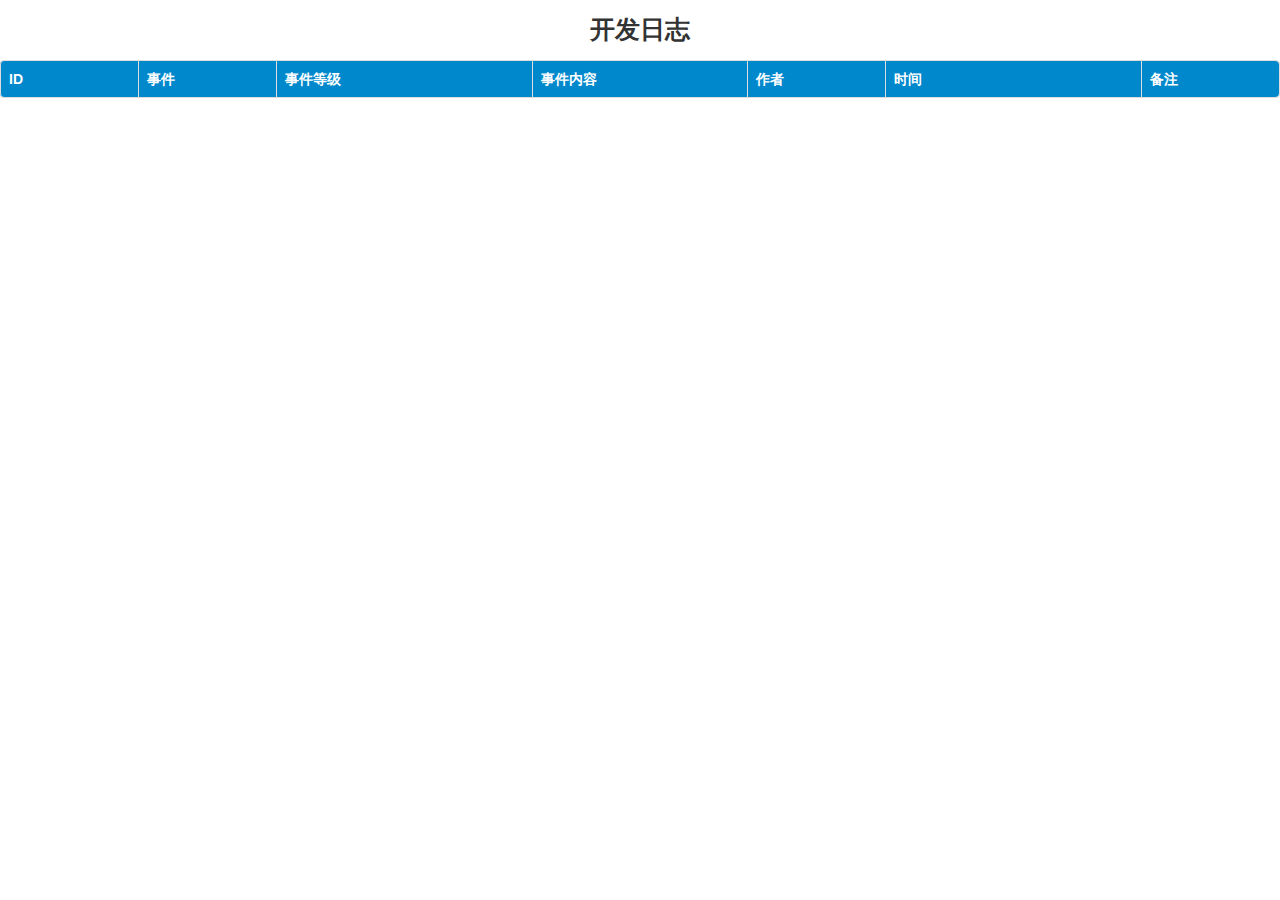
==== developlog.html @ 6ba15cc7 "开发日志连接远程数据库" ====
<!DOCTYPE html>
<html lang="en">

<head>
    <meta http-equiv="Content-Type" content="text/html; charset=UTF-8">

    <title> ShowDoc</title>
    <meta name="viewport" content="width=device-width, initial-scale=1.0">
    <meta name="description" content="">
    <meta name="author" content="">
    <link href="css/bootstrap.min.css" rel="stylesheet">
    <style type="text/css">
        @charset "utf-8";
        body {
            font: 14px/1.5 "Microsoft Yahei", "微软雅黑", Tahoma, Arial, Helvetica, STHeiti;
        }
    </style>
</head>

<body>

    <h3 id ="Title" style="text-align: center;">开发日志</h3>    
        <table id = "developlog" class="table table-bordered table-hover">
            <thead>
                <tr style="color: rgb(255, 255, 255); background-color: rgb(0, 136, 204);">
                    <th style="text-align: left; min-width: 30px;">ID</th>
                    <th style="text-align: left; min-width: 30px;">事件</th>
                    <th style="text-align: left; min-width: 70px;">事件等级</th>
                    <th style="text-align: left; min-width: 30px;">事件内容</th>
                    <th style="text-align: left; min-width: 30px;">作者</th>
                    <th style="text-align: left; min-width: 70px;">时间</th>
                    <th style="text-align: left; min-width: 30px;">备注</th>
                </tr>
        </table>
    </div>
    <script src="lib/jquery.min.js"></script>
    <script src="lib/bootstrap.min.js"></script>
    <script src="js/developlog.js"></script>
</body></html>
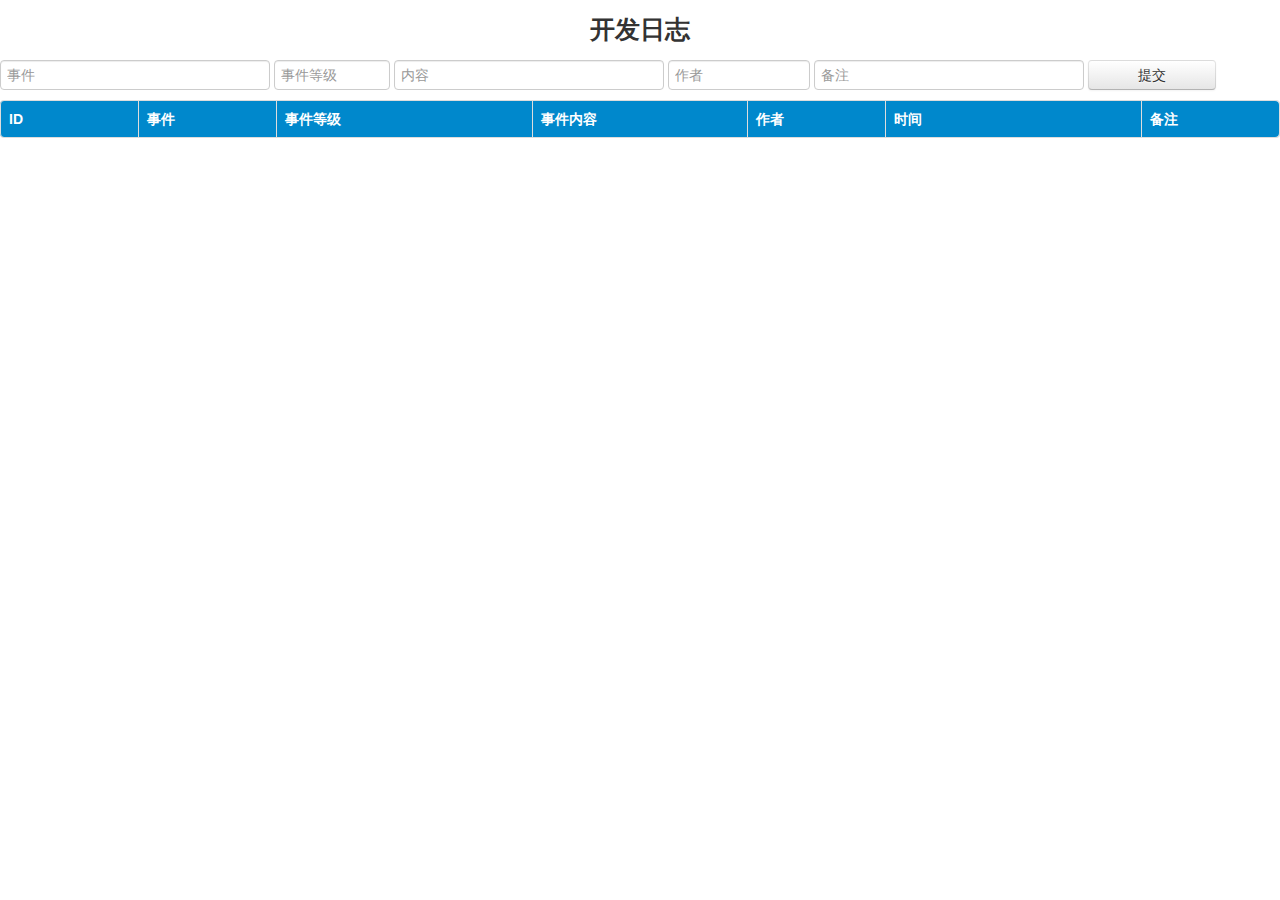
==== commit f85b7272: "最终版上线" ====
--- a/developlog.html
+++ b/developlog.html
@@ -18,21 +18,30 @@
 </head>
 
 <body>
+<h3 id="Title" style="text-align: center;">开发日志</h3>
 
-    <h3 id ="Title" style="text-align: center;">开发日志</h3>    
-        <table id = "developlog" class="table table-bordered table-hover">
-            <thead>
-                <tr style="color: rgb(255, 255, 255); background-color: rgb(0, 136, 204);">
-                    <th style="text-align: left; min-width: 30px;">ID</th>
-                    <th style="text-align: left; min-width: 30px;">事件</th>
-                    <th style="text-align: left; min-width: 70px;">事件等级</th>
-                    <th style="text-align: left; min-width: 30px;">事件内容</th>
-                    <th style="text-align: left; min-width: 30px;">作者</th>
-                    <th style="text-align: left; min-width: 70px;">时间</th>
-                    <th style="text-align: left; min-width: 30px;">备注</th>
-                </tr>
-        </table>
-    </div>
+     
+            <input type="text" id= "Event" style = "width:20%" class="form-control" placeholder="事件">   
+            <input type="text" id= "EventPoint" style = "width:8%" class="form-control" placeholder="事件等级">   
+            <input type="text" id= "EventValue" style = "width:20%" class="form-control" placeholder="内容">
+            <input type="text" id= "Author" style = "width:10%" class="form-control" placeholder="作者">        
+            <input type="text" id= "Remark" style = "width:20%" class="form-control" placeholder="备注">     
+            <button type="button" onclick="Additem()" style = "width:10%; margin-top:-10px;"  class="btn btn-default">提交</button>
+</div>
+
+<table id="developlog" class="table table-bordered table-hover">
+    <thead>
+        <tr style="color: rgb(255, 255, 255); background-color: rgb(0, 136, 204);">
+            <th style="text-align: left; min-width: 30px;">ID</th>
+            <th style="text-align: left; min-width: 30px;">事件</th>
+            <th style="text-align: left; min-width: 70px;">事件等级</th>
+            <th style="text-align: left; min-width: 30px;">事件内容</th>
+            <th style="text-align: left; min-width: 30px;">作者</th>
+            <th style="text-align: left; min-width: 70px;">时间</th>
+            <th style="text-align: left; min-width: 30px;">备注</th>
+        </tr>
+</table>
+</div>
     <script src="lib/jquery.min.js"></script>
     <script src="lib/bootstrap.min.js"></script>
     <script src="js/developlog.js"></script>
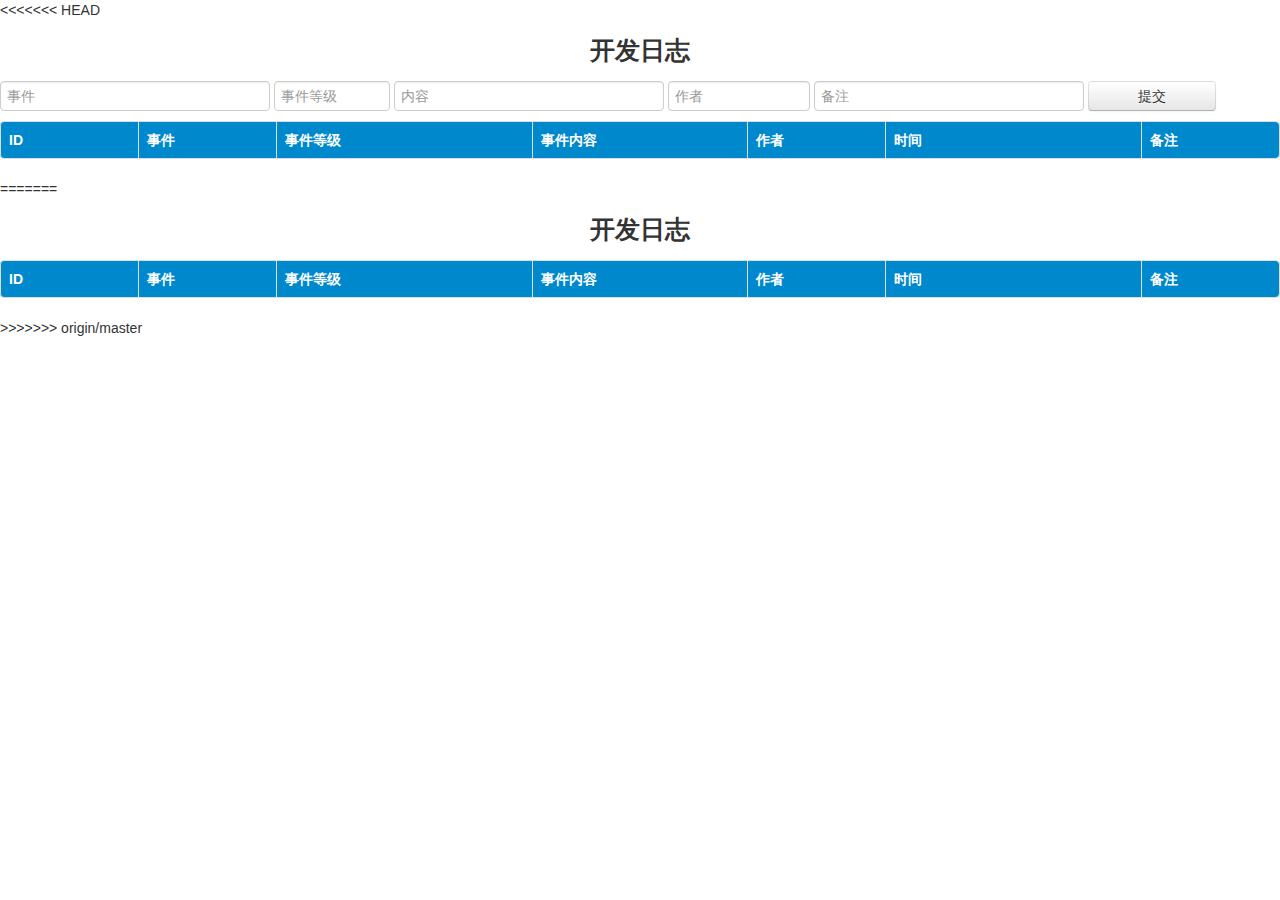
==== commit a7510f68: "最终修改" ====
--- a/developlog.html
+++ b/developlog.html
@@ -18,6 +18,7 @@
 </head>
 
 <body>
+<<<<<<< HEAD
 <h3 id="Title" style="text-align: center;">开发日志</h3>
 
      
@@ -42,6 +43,23 @@
         </tr>
 </table>
 </div>
+=======
+
+    <h3 id ="Title" style="text-align: center;">开发日志</h3>    
+        <table id = "developlog" class="table table-bordered table-hover">
+            <thead>
+                <tr style="color: rgb(255, 255, 255); background-color: rgb(0, 136, 204);">
+                    <th style="text-align: left; min-width: 30px;">ID</th>
+                    <th style="text-align: left; min-width: 30px;">事件</th>
+                    <th style="text-align: left; min-width: 70px;">事件等级</th>
+                    <th style="text-align: left; min-width: 30px;">事件内容</th>
+                    <th style="text-align: left; min-width: 30px;">作者</th>
+                    <th style="text-align: left; min-width: 70px;">时间</th>
+                    <th style="text-align: left; min-width: 30px;">备注</th>
+                </tr>
+        </table>
+    </div>
+>>>>>>> origin/master
     <script src="lib/jquery.min.js"></script>
     <script src="lib/bootstrap.min.js"></script>
     <script src="js/developlog.js"></script>
